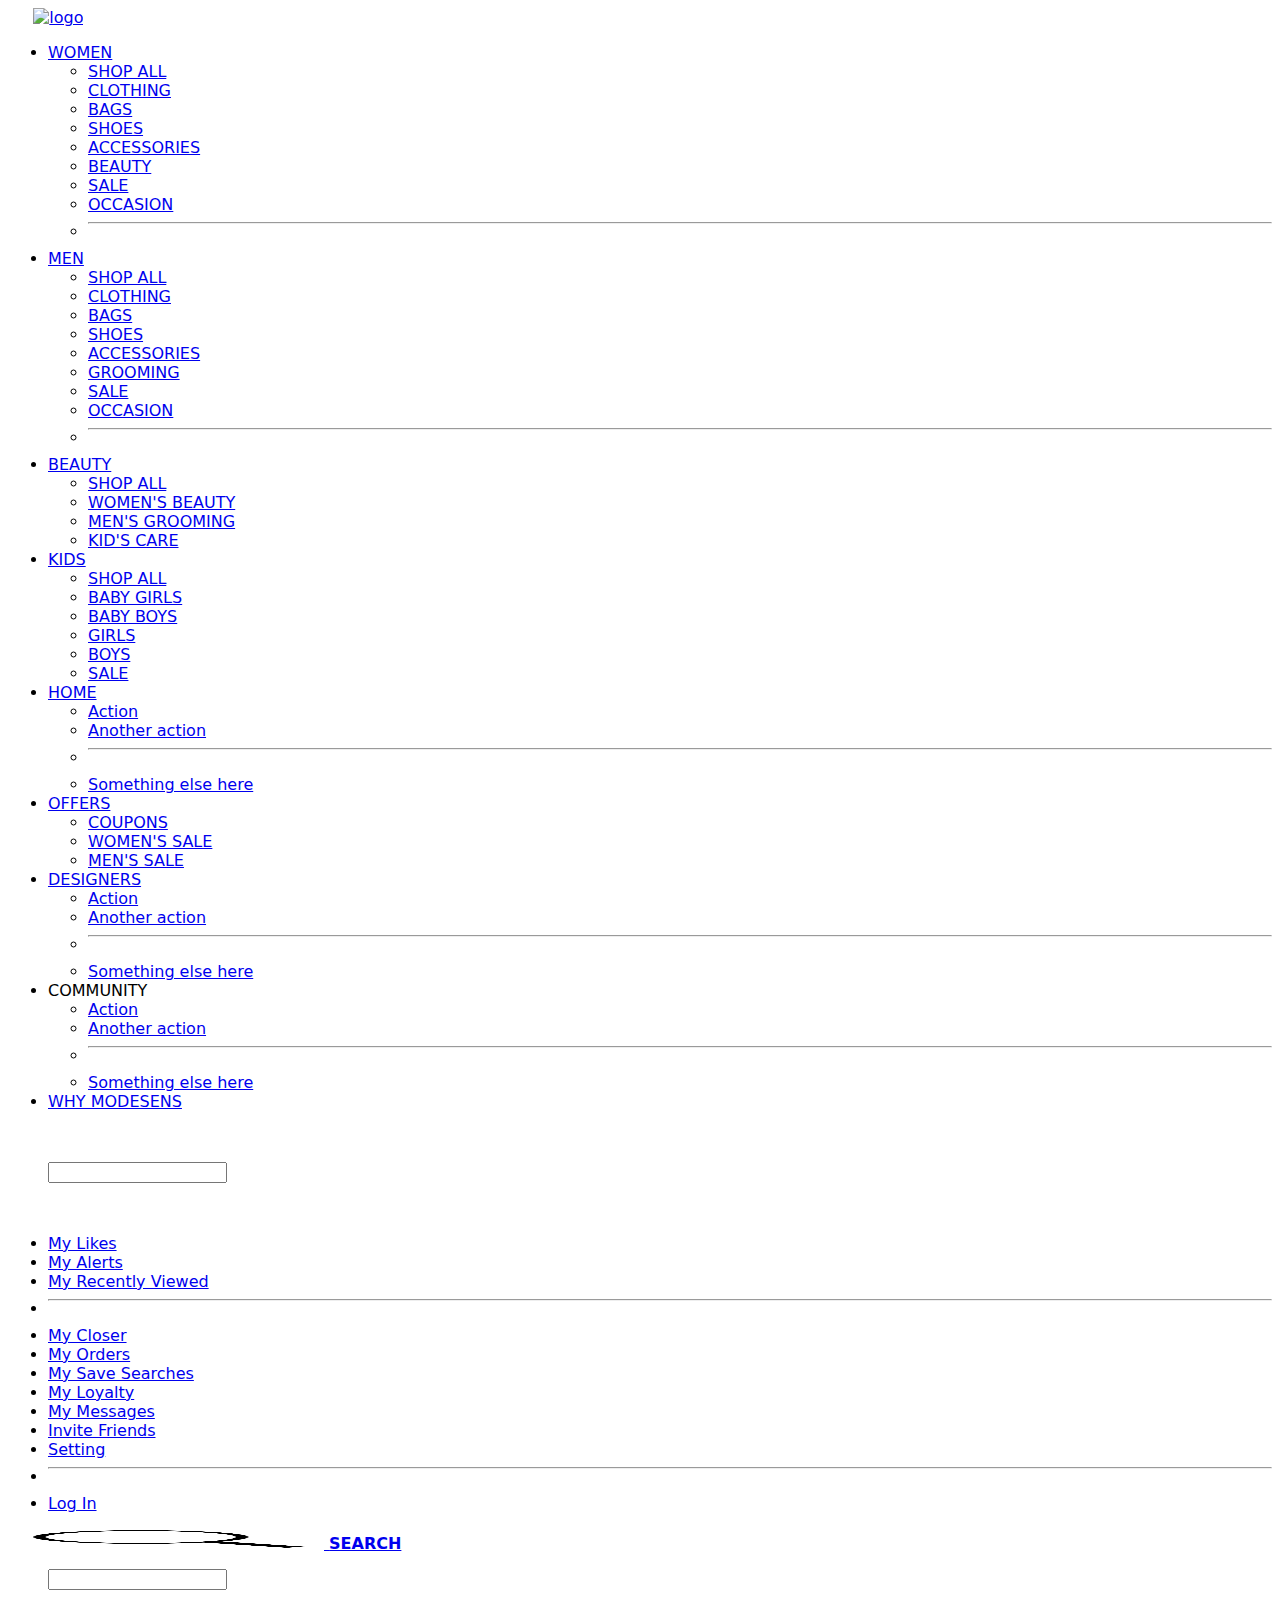
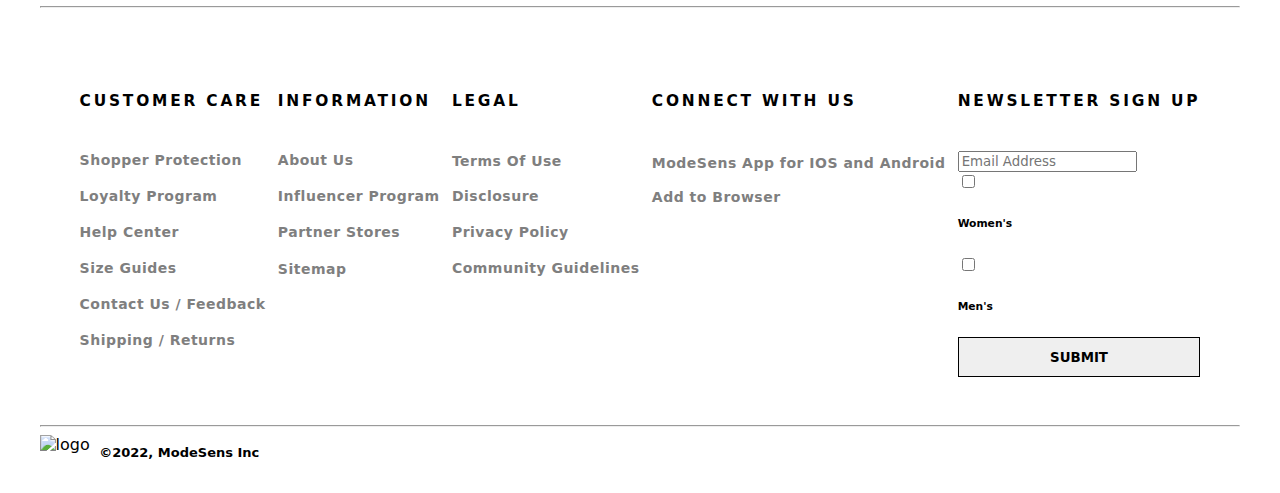
==== cart.html @ 0f6941e3 "corrections" ====
<!doctype html>
<html lang="en">

<head>
    <meta charset="utf-8">
    <meta name="viewport" content="width=device-width, initial-scale=1">
    <title>Your Digital Shopping Assistant |</title>
    <link href="https://cdn.jsdelivr.net/npm/bootstrap@5.2.0-beta1/dist/css/bootstrap.min.css" rel="stylesheet"
        integrity="sha384-0evHe/X+R7YkIZDRvuzKMRqM+OrBnVFBL6DOitfPri4tjfHxaWutUpFmBp4vmVor" crossorigin="anonymous">
    <link rel="stylesheet" href="./styles/cart.css">

    <script src="https://kit.fontawesome.com/0737dcf332.js" crossorigin="anonymous"></script>


</head>

<body>

    <script src="https://cdn.jsdelivr.net/npm/bootstrap@5.2.0-beta1/dist/js/bootstrap.bundle.min.js"
        integrity="sha384-pprn3073KE6tl6bjs2QrFaJGz5/SUsLqktiwsUTF55Jfv3qYSDhgCecCxMW52nD2"
        crossorigin="anonymous"></script>

        
        <div id="navbar"></div>


        <footer id="footer"></footer>

</body>

<script src="./script/cart.js" type="module"></script>
---- styles/cart.css ----
* {
    box-sizing: border-box;
    font-family: system-ui, -apple-system, BlinkMacSystemFont, 'Segoe UI', Roboto, Oxygen, Ubuntu, Cantarell, 'Open Sans', 'Helvetica Neue', sans-serif;
}

#logo {
    margin-left: 2%;
    margin-right: 2%;
}


#carouselExampleControls {
    box-sizing: border-box;
    padding-left: 190px;
}

#footer {
    width: 95%;
    margin: auto;
}

#footer_main {

    display: flex;
    margin: auto;
    justify-content: space-between;
    padding: 40px;

}

.footer-h6 {

    letter-spacing: 2.8px;
    line-height: 18px;
    font-size: 15.4px;
    padding-bottom: 2%;
}

.footer-p {
    font-family: system-ui, -apple-system, BlinkMacSystemFont, 'Segoe UI', Roboto, Oxygen, Ubuntu, Cantarell, 'Open Sans', 'Helvetica Neue', sans-serif;
    letter-spacing: 0.5px;
    line-height: 23.8px;
    font-size: 14px;
    font-weight: 600;
    color: #7f7f7f;
    margin-bottom: -1%;

}

.footer-p:hover {
    cursor: pointer;
    text-decoration-line: underline;
}

#lower_footer {
    display: flex;
    justify-content: space-around;

}

#lower_footer_div1 {
    display: flex;
    height: 50px;
    width: 90%;

}

#lower_footer_div2 {
    width: 25%;
    cursor: pointer;
}

.footer_img {

    height: 40px;
    cursor: pointer;
}

.footer_p {
    margin-top: 1%;
    margin-left: 1%;
    font-size: 13px;
    font-weight: 600;
}
#submit {
    height: 40px;
    width: 100%;
    font-weight: 600;
    border: 0.5px solid black;
}
#imglogo{
    height: 20px;
    width: 25%;
}
#span{
    font-weight: 600;
}
#cartlogo{
    margin: auto;
    margin-top: -30%;

}


/* ------------------------------------------------------------------------------------------------------------------------------------------- */
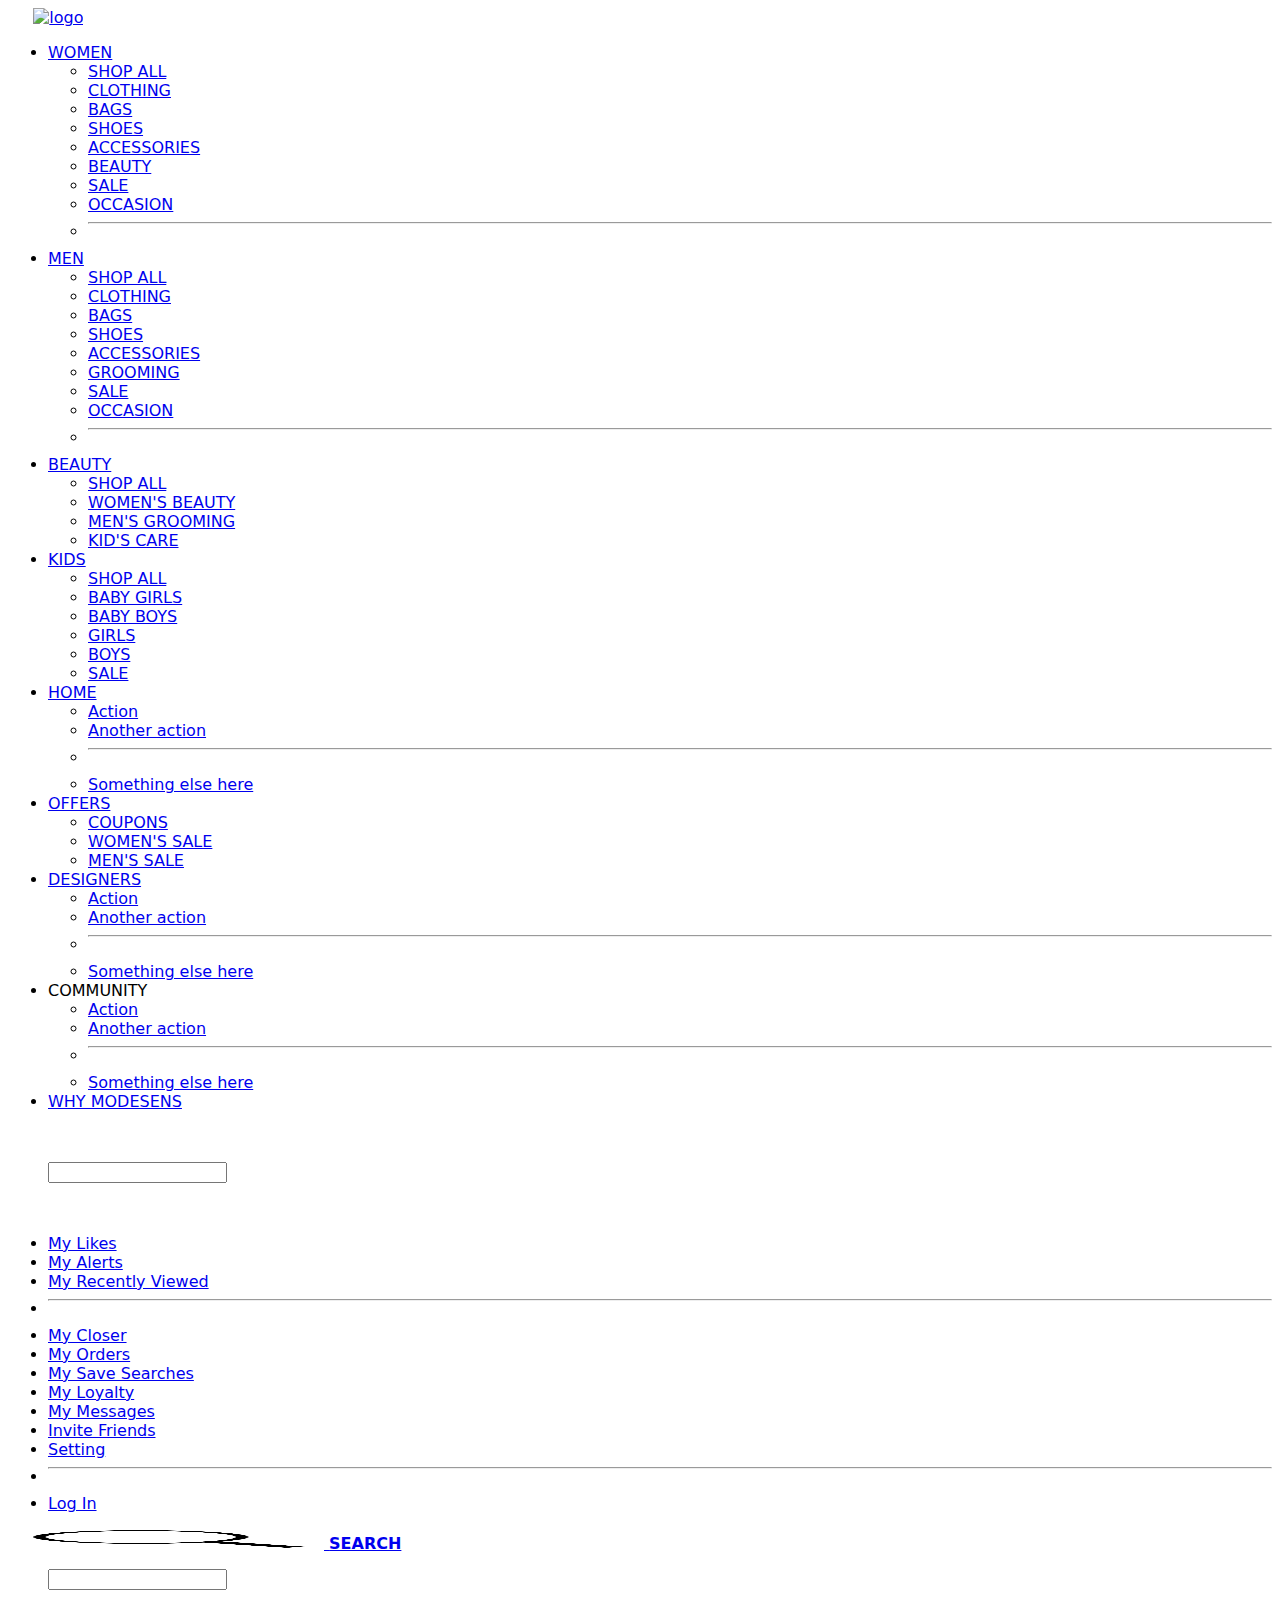
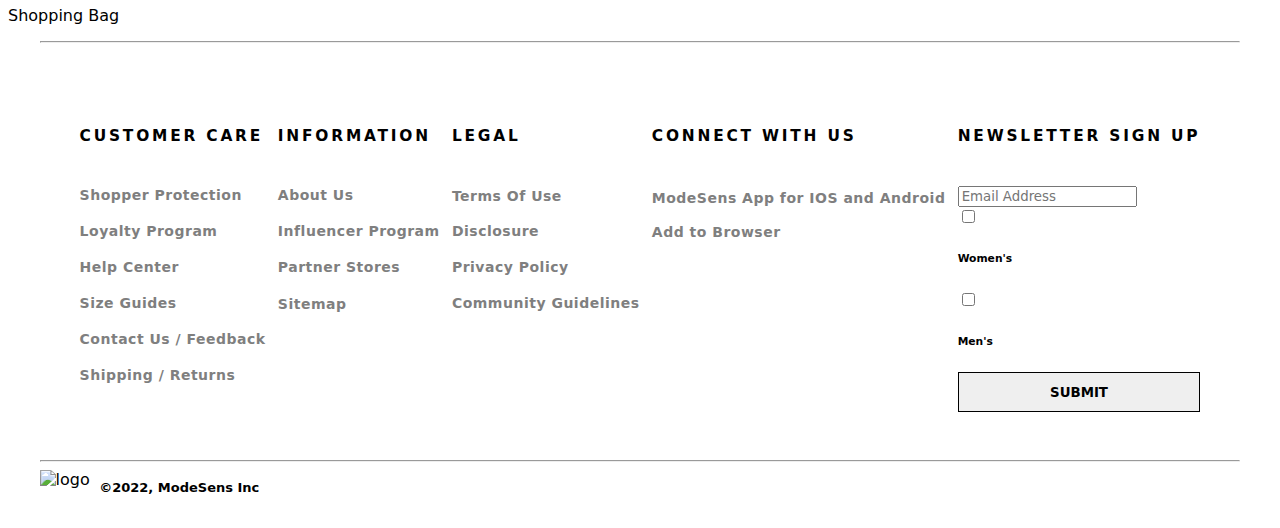
==== commit a7166778: "almost" ====
--- a/cart.html
+++ b/cart.html
@@ -23,7 +23,11 @@
         
         <div id="navbar"></div>
 
+        <p>Shopping Bag</p>
 
+        <div id="cart_item"></div>
+
+        <div id="container"></div>
         <footer id="footer"></footer>
 
 </body>
--- a/styles/cart.css
+++ b/styles/cart.css
@@ -6,7 +6,8 @@
 #logo {
     margin-left: 2%;
     margin-right: 2%;
-}
+
+}   
 
 
 #carouselExampleControls {
@@ -88,6 +89,11 @@
     font-weight: 600;
     border: 0.5px solid black;
 }
+
+#submit:hover {
+    background-color: black;
+    color: white;
+}
 #imglogo{
     height: 20px;
     width: 25%;
@@ -97,9 +103,87 @@
 }
 #cartlogo{
     margin: auto;
-    margin-top: -30%;
+    margin-top: -40%;
 
 }
 
 
-/* ------------------------------------------------------------------------------------------------------------------------------------------- */+
+
+
+
+#container{
+    width: 75%;
+    margin: auto;
+}
+#div{
+    display: flex;
+    height: 400px;
+    width: 80%;
+    margin: auto;
+    margin-top: 2%;
+
+}
+#div_left{
+  
+    width: 50%;
+    margin-right: 10%;
+    cursor: pointer;
+}
+#div_left > img{
+    height: 350px;
+   margin-bottom: 5%;
+}
+#div_right{
+    margin: 30px;
+}
+#add_to_bag{
+    background-color: black;;
+    color: white;
+    border: 0px;
+    font-weight: 100;
+    font-size: 13px;
+    height: 35px;
+    width: 100%;
+}
+#remove{
+    /* background-color: white;;
+    color: white; */
+    border: 0px;
+    font-weight: 100;
+    font-size: 13px;
+    height: 35px;
+    width: 100%;
+    margin-top: 3%;
+}
+
+#div_lowerImg{
+    display: flex;
+    justify-content: space-between;
+}
+#div_price{
+    display: flex;
+    gap: 10px;
+}
+#div_size{
+    display: flex;
+    justify-content: space-between;
+    cursor: pointer;
+}
+#div_price > p{
+    color:  #8e8e8e ;
+    font-weight: 600;
+}
+#guide{
+    color:  #8e8e8e ;
+    font-weight: 600;
+    cursor: pointer;
+}
+#store{
+    text-decoration: underline;
+    font-weight: 600;
+    cursor: pointer;
+}
+#dis{
+    font-weight: 600;
+}